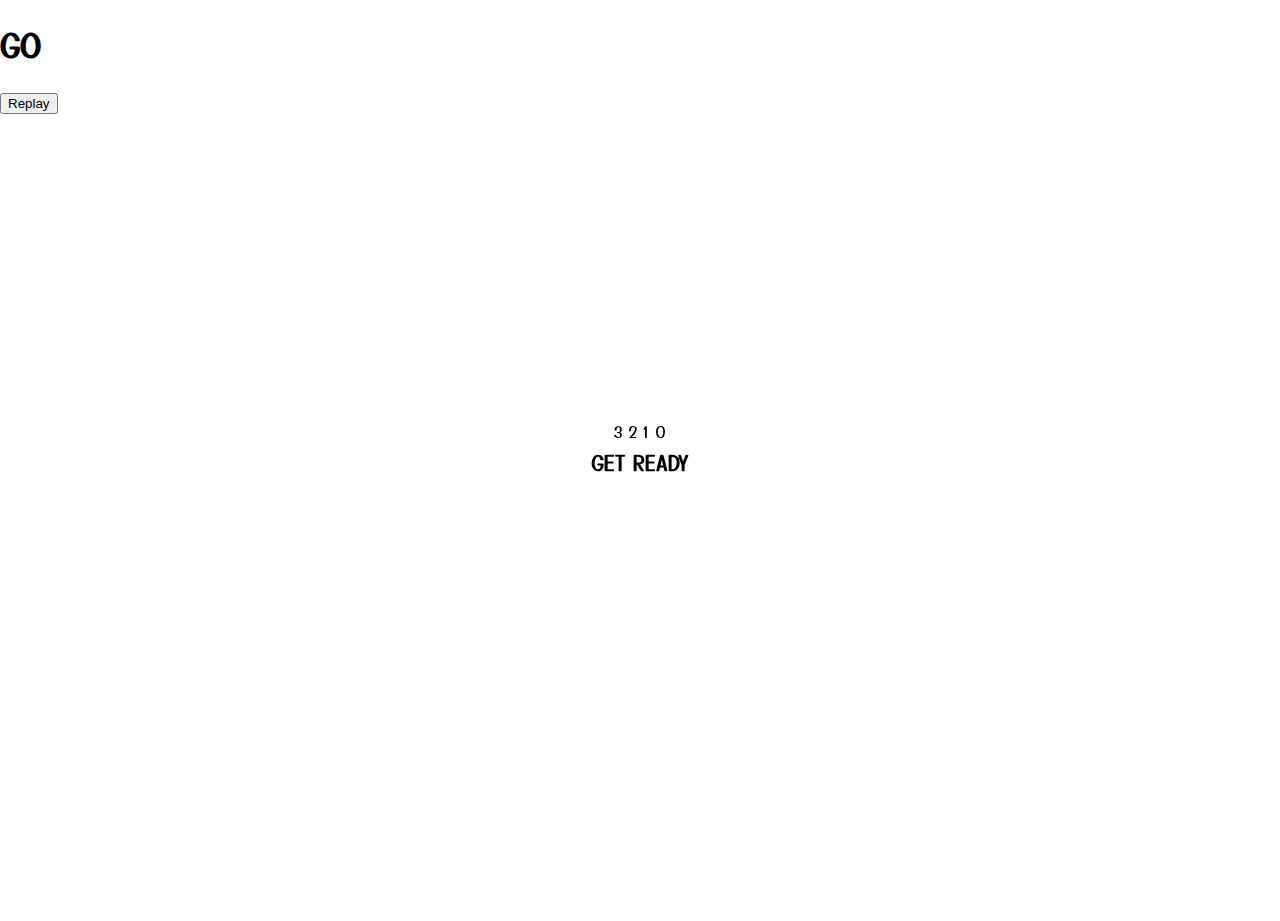
==== animated-countdown/index.html @ ed5175ce "started animated countdown" ====
<!DOCTYPE html>
<html lang="en">
  <head>
    <meta charset="UTF-8" />
    <meta name="viewport" content="width=device-width, initial-scale=1.0" />
    <title>Animated Countdown</title>
    <link rel="preconnect" href="https://fonts.gstatic.com" />
    <link href="https://fonts.googleapis.com/css2?family=Yusei+Magic&display=swap" rel="stylesheet" />
    <link rel="stylesheet" href="style.css" />
  </head>
  <body>
    <div class="counter">
      <div class="nums">
        <span class="in">3</span>
        <span>2</span>
        <span>1</span>
        <span>0</span>
      </div>
      <h4>Get Ready</h4>
    </div>

    <div class="final">
      <h1>GO</h1>
      <button id="replay">Replay</button>
    </div>

    <script src="main.js"></script>
  </body>
</html>
---- animated-countdown/style.css ----
* {
  box-sizing: border-box;
}

body {
  font-family: "Yusei Magic", sans-serif;
  margin: 0;
  height: 100vh;
  overflow: hidden;
}

h4 {
  font-size: 20px;
  margin: 5px;
  text-transform: uppercase;
}

.counter {
  position: fixed;
  top: 50%;
  left: 50%;
  transform: translate(-50%, -50%);
  text-align: center;
}

.counter.hide {
  transform: translate(-50%, -50%) scale(0);
  animation: hide 0.2s ease-out;
}

@keyframes hide {
  0% {
    transform: translate(-50%, -50%) scale(1);
  }

  100% {
    transform: translate(-50%, -50%) scale(0);
  }
}
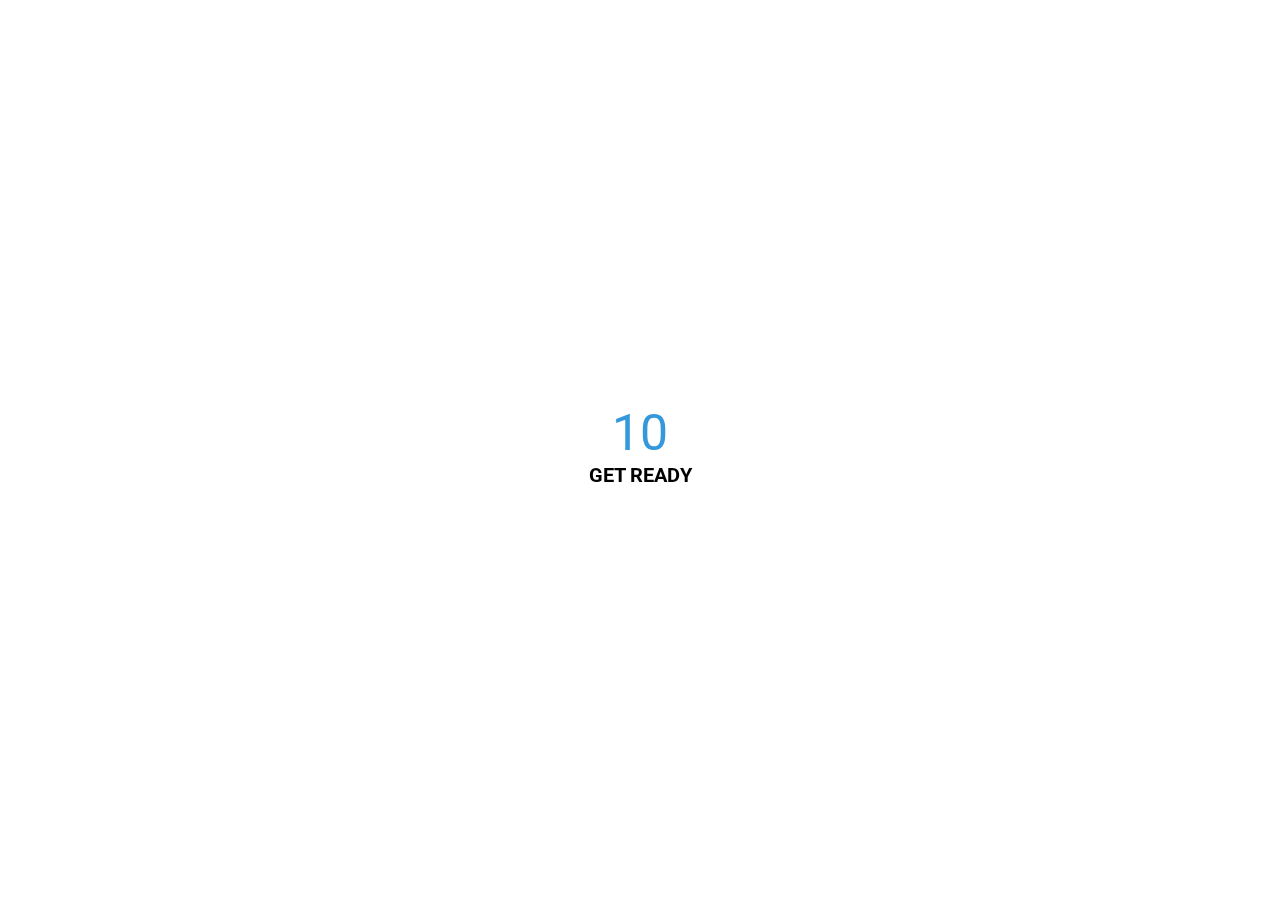
==== commit 65b71f75: "complete" ====
--- a/animated-countdown/index.html
+++ b/animated-countdown/index.html
@@ -11,16 +11,23 @@
   <body>
     <div class="counter">
       <div class="nums">
-        <span class="in">3</span>
+        <span class="in">10</span>
+        <span>9</span>
+        <span>8</span>
+        <span>7</span>
+        <span>6</span>
+        <span>5</span>
+        <span>4</span>
+        <span>3</span>
         <span>2</span>
         <span>1</span>
-        <span>0</span>
       </div>
       <h4>Get Ready</h4>
     </div>
 
     <div class="final">
       <h1>GO</h1>
+      <img src="explode.gif" alt="" />
       <button id="replay">Replay</button>
     </div>
 
--- a/animated-countdown/style.css
+++ b/animated-countdown/style.css
@@ -1,9 +1,11 @@
+@import url("https://fonts.googleapis.com/css2?family=Roboto:wght@400;700&display=swap");
+
 * {
   box-sizing: border-box;
 }
 
 body {
-  font-family: "Yusei Magic", sans-serif;
+  font-family: "Roboto", sans-serif;
   margin: 0;
   height: 100vh;
   overflow: hidden;
@@ -37,3 +39,88 @@
     transform: translate(-50%, -50%) scale(0);
   }
 }
+
+.final {
+  position: fixed;
+  top: 50%;
+  left: 50%;
+  transform: translate(-50%, -50%) scale(0);
+  text-align: center;
+}
+
+.final.show {
+  transform: translate(-50%, -50%) scale(1);
+  animation: show 0.2s ease-out;
+}
+
+@keyframes show {
+  0% {
+    transform: translate(-50%, -50%) scale(0);
+  }
+
+  30% {
+    transform: translate(-50%, -50%) scale(1.4);
+  }
+
+  100% {
+    transform: translate(-50%, -50%) scale(1);
+  }
+}
+
+.nums {
+  color: #3498db;
+  font-size: 50px;
+  position: relative;
+  overflow: hidden;
+  width: 250px;
+  height: 50px;
+}
+
+.nums span {
+  position: absolute;
+  top: 50%;
+  left: 50%;
+  transform: translate(-50%, -50%) rotate(120deg);
+  transform-origin: bottom center;
+}
+
+.nums span.in {
+  transform: translate(-50%, -50%) rotate(0deg);
+  animation: goIn 0.75s ease-in-out;
+}
+
+.nums span.out {
+  animation: goOut 0.25s ease-in-out;
+}
+
+@keyframes goIn {
+  0% {
+    transform: translate(-50%, -50%) rotate(120deg);
+  }
+
+  30% {
+    transform: translate(-50%, -50%) rotate(-20deg);
+  }
+
+  60% {
+    transform: translate(-50%, -50%) rotate(10deg);
+  }
+
+  100% {
+    transform: translate(-50%, -50%) rotate(0deg);
+  }
+}
+
+@keyframes goOut {
+  0% {
+    transform: translate(-50%, -50%) rotate(0deg);
+  }
+
+  60% {
+    transform: translate(-50%, -50%) rotate(20deg);
+  }
+
+  100% {
+    transform: translate(-50%, -50%) rotate(-120deg);
+  }
+}
